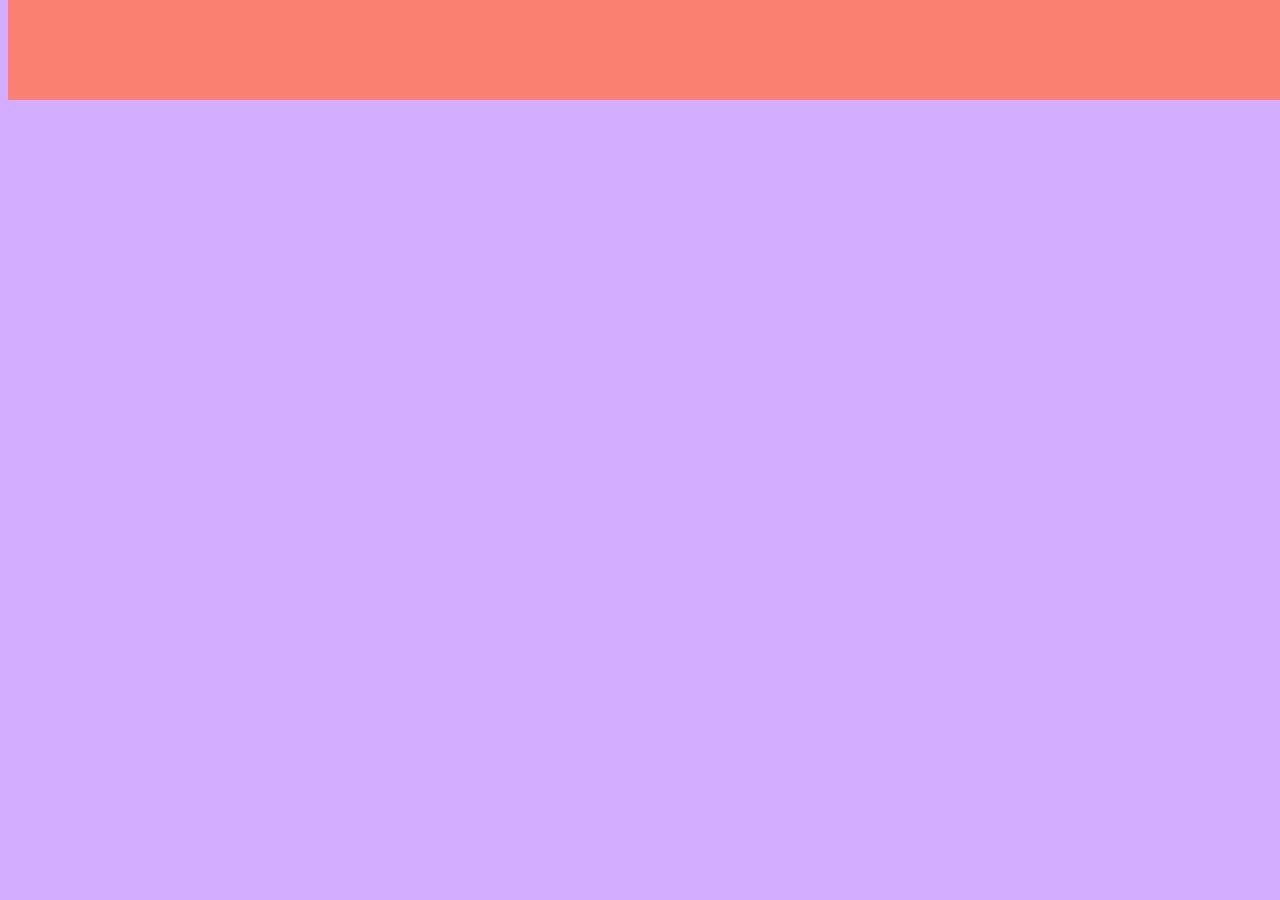
==== pagina01.html @ 7186fc1b "Create pagina01.html" ====
<!DOCTYPE html>
<html lang="pt-br">
<head>
    <meta charset="UTF-8">
    <meta http-equiv="X-UA-Compatible" content="IE=edge">
    <meta name="viewport" content="width=device-width, initial-scale=1.0">
    <link rel="stylesheet" href="estilo.css">
    <title>Document</title>

</head>
<body>
    <div class="MenuPrincipal">

    </div>

</body>
</html>
---- estilo.css ----
body {
  background: hsl(268, 100%, 84%);
}
h1 {
  text-align: center;
}
/*
  position: absolute;
  position: fixed;
  position: sticky;
  */
.caixa1 {
  position: relative;
  width: 200px;
  height: 200px;
  background: #ffe59c;
  left: 50px;
}
.MenuPrincipal {
  position: absolute;
  background: salmon;
  width: 100%;
  height: 100px;
  top: 0;
}
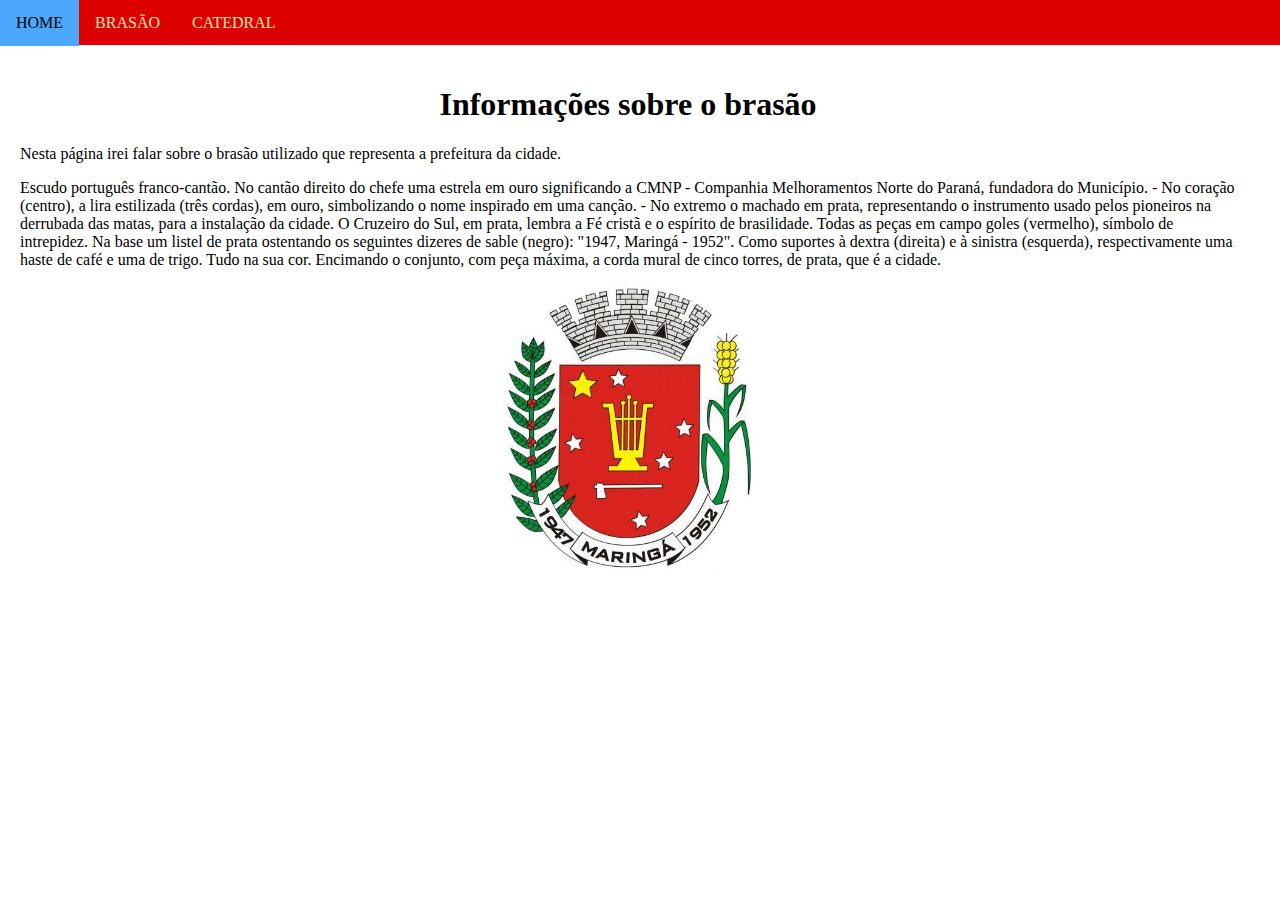
==== commit 9a073916: "Add files via upload" ====
--- a/pagina01.html
+++ b/pagina01.html
@@ -1,17 +1,35 @@
-<!DOCTYPE html>
-<html lang="pt-br">
-<head>
-    <meta charset="UTF-8">
-    <meta http-equiv="X-UA-Compatible" content="IE=edge">
-    <meta name="viewport" content="width=device-width, initial-scale=1.0">
-    <link rel="stylesheet" href="estilo.css">
-    <title>Document</title>
-
-</head>
-<body>
-    <div class="MenuPrincipal">
-
-    </div>
-
-</body>
-</html>
+<!DOCTYPE html>
+<html lang="pt-br">
+<head>
+    <meta charset="UTF-8">
+    <meta http-equiv="X-UA-Compatible" content="IE=edge">
+    <meta name="viewport" content="width=device-width, initial-scale=1.0">
+    <title>Document</title>
+    <link rel="stylesheet" href="estilo.css">
+</head>
+<body>
+   <div class="menuPrincipal">
+    <nav>
+      <ul>
+        <li><a href="index.html">Home</a></li>
+        <li><a href="pagina01.html">Brasão</a></li>
+        <li><a href="pagina02.html">Catedral</a></li>
+        
+      </ul>
+    </nav>
+    <div class="conteudo">
+      <h1>Informações sobre o brasão</h1>
+     
+      Nesta página irei falar sobre o brasão utilizado que representa a prefeitura da cidade.
+     
+     <p>
+      Escudo português franco-cantão. No cantão direito do chefe uma estrela em ouro significando a CMNP - Companhia Melhoramentos Norte do Paraná, fundadora do Município. - No coração (centro), a lira estilizada (três cordas), em ouro, simbolizando o nome inspirado em uma canção. - No extremo o machado em prata, representando o instrumento usado pelos pioneiros na derrubada das matas, para a instalação da cidade. O Cruzeiro do Sul, em prata, lembra a Fé cristã e o espírito de brasilidade. Todas as peças em campo goles (vermelho), símbolo de intrepidez. Na base um listel de prata ostentando os seguintes dizeres de sable (negro): "1947, Maringá - 1952". Como suportes à dextra (direita) e à sinistra (esquerda), respectivamente uma haste de café e uma de trigo. Tudo na sua cor. Encimando o conjunto, com peça máxima, a corda mural de cinco torres, de prata, que é a cidade.
+
+     </p>
+
+     <div class="boxImage">
+      <center> <img eight="250px" width="250px"  src="brasao.JPG" alt=""></center>
+         </div>
+     
+</body>
+</html>--- a/estilo.css
+++ b/estilo.css
@@ -1,25 +1,99 @@
-body {
-  background: hsl(268, 100%, 84%);
-}
-h1 {
-  text-align: center;
-}
-/*
-  position: absolute;
-  position: fixed;
-  position: sticky;
-  */
-.caixa1 {
-  position: relative;
-  width: 200px;
-  height: 200px;
-  background: #ffe59c;
-  left: 50px;
-}
-.MenuPrincipal {
-  position: absolute;
-  background: salmon;
-  width: 100%;
-  height: 100px;
-  top: 0;
-}
+body {
+  margin: 0;
+  padding: 0;
+}
+h1 {
+  text-align: center;
+}
+.caixa1 {
+   position: relative;
+   background: hsl(64, 92%, 64%);
+   width: 200px;
+   height: 200px;
+   color: #FFFFFF;
+   left: 50%;
+}
+.menuPrincipal {
+  position: absolute;
+  background: #dd0101;
+  width: 100%;
+  height: 45px;
+  top: 0pt;
+  left: 0;
+}
+nav ul {  
+  list-style-type: none;
+  margin: 0;
+  padding: 0;
+  overflow: 0;
+}
+li {
+  float: left;
+}
+li a {
+  display: block;
+  color:rgb(231, 231, 176);
+  text-align: center;
+  padding: 14px 16px;
+  text-decoration: none;
+  font-family: 'Times New Roman', Times, serif;
+  text-transform: uppercase;
+}
+li a:hover{
+  background:#4BA8FA;
+  color: black;
+} 
+.imgEstudo {
+    position: absolute;
+    width: 90%;
+    height: 120px;
+    background: #ade0e2;
+    top: 45px;
+    left: 0;
+    margin: 20px;
+    border-color: rgb(235, 240, 235);
+    border-width: 20px;
+    border-style: solid;
+    padding: 20px;
+    display: flex;
+    justify-content: center;
+}
+#aguia {
+   width: 20%;
+}
+#rodape {
+   position: relative;
+   bottom: 0;
+   border-radius: 25px;
+   width: 50%;
+   height: 30px;
+   background: #f6fa25;
+   color:#030303;
+   display: flex;
+   justify-content: center;
+   font-size: 26px;
+   font-family: 'Times New Roman', Times, serif;
+}
+.capaRodape {
+  position: relative;
+  width: 100%;
+  display: flex;
+   justify-content: center;
+}
+.conteudo {
+  position: absolute;
+  top: 45px;
+  width: 95%;
+  padding: 20px;
+}
+.logoGastao {
+   position: absolute;
+   top: 0;
+   right: 0;
+   z-index: 999;
+   width: 120px;
+   height: 100px;
+}
+.conteudoAnual{
+   width: 100%;
+}